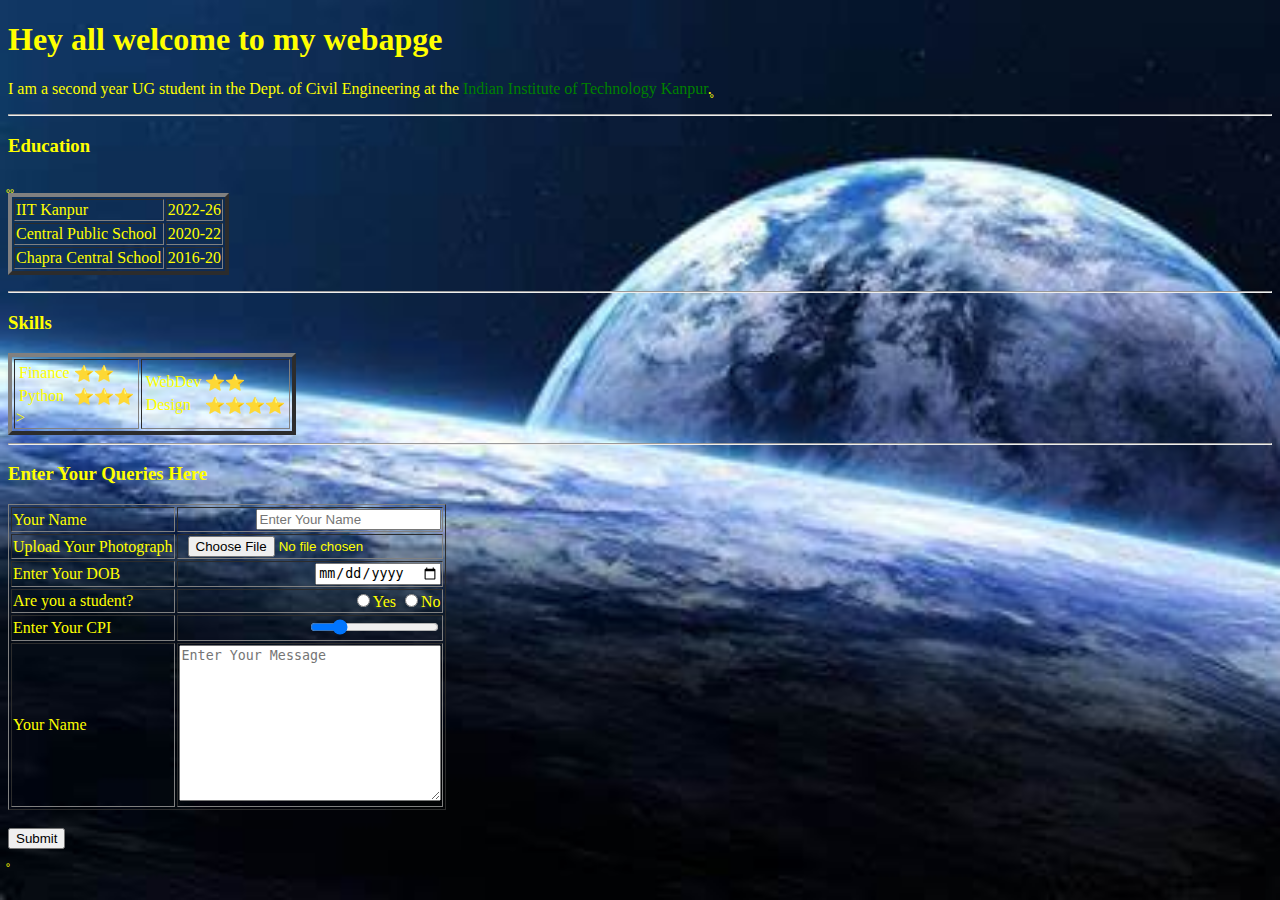
==== new.html @ 13e2d27b "Added files via upload" ====
<!DOCTYPE html>
<html lang="en">

<head>
    <meta charset="UTF-8">

    <!-- meta attribute is used to get a particular set of characters which 
    we can use in our webpage like UTF-8 nearly contains all of the required characters needed -->

    <meta http-equiv="X-UA-Compatible" content="IE=edge">
    <meta name="viewport" content="width=device-width, initial-scale=1.0">
    <title>Aditya's Personal WebPage</title>
</head>

<body>
    <style>
        body {
            background-image: url('horizon.jpeg');
            background-repeat: no-repeat;
            background-attachment: fixed;
            background-size: cover;
            color: yellow;
        }

        a:link {
            color: green;
            background-color: transparent;
            text-decoration: none;
        }

        a:visited {
            color: rgb(231, 226, 217);
            background-color: transparent;
            text-decoration: none;
        }

        a:hover {
            color: red;
            background-color: transparent;
            text-decoration: underline;
        }

        a:active {
            color: yellow;
            background-color: transparent;
            text-decoration: underline;
        }
    </style>
    <!-- <img src="horizon.jpeg" alt=""> -->
    <h1>Hey all welcome to my webapge</h1>
    <p>I am a second year UG student in the Dept. of Civil Engineering at the <a href="https://iitk.ac.in">Indian
            Institute of Technology Kanpur</a>.̥</p>
    <hr>
    <h3>Education</h3>
    <p>
        <!-- <ul>
            <li>IIT Kanpur : 2022-2026</li> 
            <li>Central Public School : 2020-2022 </li> 
            <li>Chapra Central School : 2016-2020</li> 
        </ul> -->
    <table border="4">
        <tr>
            <td>IIT Kanpur</td>
            <td>2022-26</td>
        </tr>
        <tr>
            <td>Central Public School</td>
            <td>2020-22</td>
        </tr>
        <tr>
            <td>Chapra Central School</td>̥
            <td>2016-20</td>
        </tr>̥
    </table>
    </p>
    <hr>
    <h3>Skills</h3>
    <!-- <table border="4"> -->
    <table border="4">
        <tr>
            <td>
                <table>
                    <tr>
                        <td>Finance</td>
                        <td>⭐⭐</td>
                    </tr>
                    <tr>
                        <td>Python</td>
                        <td>⭐⭐⭐</td>
                    </tr>
                </table>>
            </td>
            <td>
                <table>
                    <tr>
                        <td>WebDev</td>
                        <td>⭐⭐</td>
                    </tr>
                    <tr>
                        <td>Design</td>
                        <td>⭐⭐⭐⭐</td>
                    </tr>
                </table>
            </td>
        </tr>
    </table>
    <hr>
    <h3><b>Enter Your Queries Here</b></h3>
    <!-- <form action="form.php">
        <label for="">
            Your Details
            <input type="text"><br>
            <input type="submit"><br>
            <input type="file"><br>
            <input type="date"><br>
            <input type="radio"><br>
            <input type="range">
        </label>
    </form> -->

    <form action="">
        <table border="1">
            <tr>
                <td>
                    <label for="">
                        Your Name
                    </label>
                </td>
                <td align="right">
                    <input type="text" placeholder="Enter Your Name"> 
                </td>
            </tr>
            <!-- <label for="">
        </label> -->
            <tr>
                <td>
                    <label for="">
                        Upload Your Photograph
                    </label>
                </td>
                <td align="right">  
                    <!-- this cell is not aligning don't know why ?? -->
                    <input type="file">
                </td>
            </tr>
            <tr>
                <td>
                    <label for="">
                        Enter Your DOB
                    </label>
                </td>
                <td align="right">
                    <input type="date">
                </td>
            </tr>
            <tr>
                <td>
                    <label for="">
                        Are you a student?
                    </label>
                </td>
                <td align="right">
                    <input type="radio" value="Yes" id="Yes" name="student">Yes
                    <input type="radio" value="No" id="No" name="student">No
                </td>
                <!-- for radio to work properly that is only one option can be selected "name" of all input have to be same -->
                <!-- "value" can be different -->
            </tr>
            <tr>
                <td>
                    <label for="">
                        Enter Your CPI
                    </label>
                </td>
                <td align="right">
                    <input type="range" min="0.00" max="10.00" step="2" value="2">
                    <!-- step value is equal to the value by which successive selctions differ -->
                    <!-- value is the initial value set in the slider -->
                </td>
            </tr>
            <tr>
                <td>
                    <label for="">
                        Your Name
                    </label>
                </td>
                <td align="right">
                    <textarea name="" id="" cols="30" rows="10" placeholder="Enter Your Message"></textarea>
                    <!-- <textarea name="" id="" cols="30" rows="10" placeholder="Enter Your Message">Hello Guys !!</textarea><br> -->
                </td>
            </tr>
        </table>
        <br>
        <input type="submit">
    </form>
</body>

</html>̥
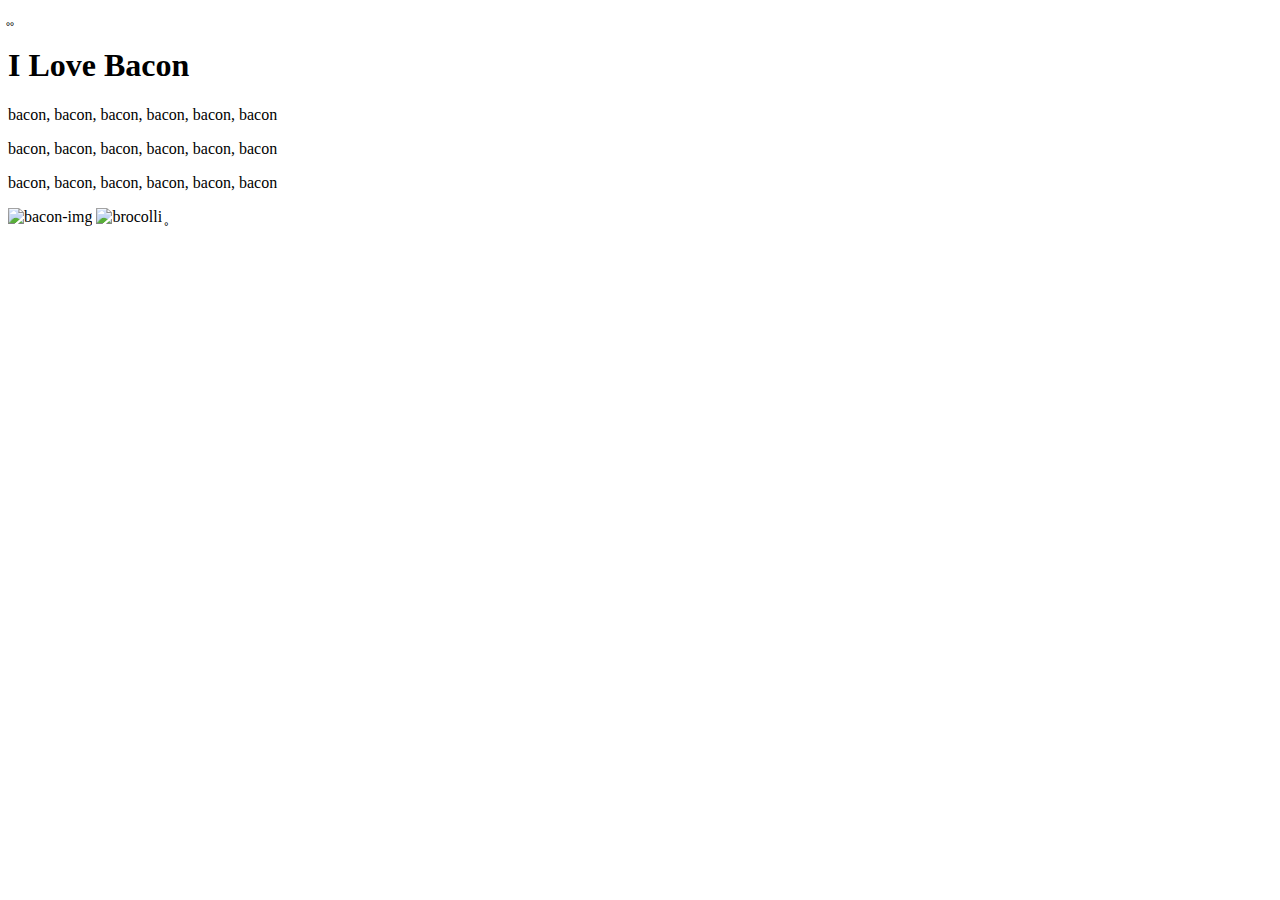
==== commit 7fdad270: "Added files via upload" ====
--- a/new.html
+++ b/new.html
@@ -1,198 +1,23 @@
 <!DOCTYPE html>
-<html lang="en">
+̥<html>
 
 <head>
-    <meta charset="UTF-8">
-
-    <!-- meta attribute is used to get a particular set of characters which 
-    we can use in our webpage like UTF-8 nearly contains all of the required characters needed -->
-
-    <meta http-equiv="X-UA-Compatible" content="IE=edge">
-    <meta name="viewport" content="width=device-width, initial-scale=1.0">
-    <title>Aditya's Personal WebPage</title>
+  <meta charset="utf-8">̥
+  <title>Bacon Fansite</title>
+  <link rel="stylesheet" href="css/bacon.css">
 </head>
 
 <body>
-    <style>
-        body {
-            background-image: url('horizon.jpeg');
-            background-repeat: no-repeat;
-            background-attachment: fixed;
-            background-size: cover;
-            color: yellow;
-        }
+  <h1>I Love Bacon</h1>
+  <p>bacon, bacon, bacon, bacon, bacon, bacon</p>
+  <p>bacon, bacon, bacon, bacon, bacon, bacon</p>
+  <p>bacon, bacon, bacon, bacon, bacon, bacon</p>
+  <img class="bacon" src="bacon.png" alt="bacon-img">
+  <img class="brocolli" src="brocolli.png" alt="brocolli">
 
-        a:link {
-            color: green;
-            background-color: transparent;
-            text-decoration: none;
-        }
+  <!-- currently the properties applied to image tag applies to both the images -->
+  <!-- to specify a particular image we can use class -->
 
-        a:visited {
-            color: rgb(231, 226, 217);
-            background-color: transparent;
-            text-decoration: none;
-        }
-
-        a:hover {
-            color: red;
-            background-color: transparent;
-            text-decoration: underline;
-        }
-
-        a:active {
-            color: yellow;
-            background-color: transparent;
-            text-decoration: underline;
-        }
-    </style>
-    <!-- <img src="horizon.jpeg" alt=""> -->
-    <h1>Hey all welcome to my webapge</h1>
-    <p>I am a second year UG student in the Dept. of Civil Engineering at the <a href="https://iitk.ac.in">Indian
-            Institute of Technology Kanpur</a>.̥</p>
-    <hr>
-    <h3>Education</h3>
-    <p>
-        <!-- <ul>
-            <li>IIT Kanpur : 2022-2026</li> 
-            <li>Central Public School : 2020-2022 </li> 
-            <li>Chapra Central School : 2016-2020</li> 
-        </ul> -->
-    <table border="4">
-        <tr>
-            <td>IIT Kanpur</td>
-            <td>2022-26</td>
-        </tr>
-        <tr>
-            <td>Central Public School</td>
-            <td>2020-22</td>
-        </tr>
-        <tr>
-            <td>Chapra Central School</td>̥
-            <td>2016-20</td>
-        </tr>̥
-    </table>
-    </p>
-    <hr>
-    <h3>Skills</h3>
-    <!-- <table border="4"> -->
-    <table border="4">
-        <tr>
-            <td>
-                <table>
-                    <tr>
-                        <td>Finance</td>
-                        <td>⭐⭐</td>
-                    </tr>
-                    <tr>
-                        <td>Python</td>
-                        <td>⭐⭐⭐</td>
-                    </tr>
-                </table>>
-            </td>
-            <td>
-                <table>
-                    <tr>
-                        <td>WebDev</td>
-                        <td>⭐⭐</td>
-                    </tr>
-                    <tr>
-                        <td>Design</td>
-                        <td>⭐⭐⭐⭐</td>
-                    </tr>
-                </table>
-            </td>
-        </tr>
-    </table>
-    <hr>
-    <h3><b>Enter Your Queries Here</b></h3>
-    <!-- <form action="form.php">
-        <label for="">
-            Your Details
-            <input type="text"><br>
-            <input type="submit"><br>
-            <input type="file"><br>
-            <input type="date"><br>
-            <input type="radio"><br>
-            <input type="range">
-        </label>
-    </form> -->
-
-    <form action="">
-        <table border="1">
-            <tr>
-                <td>
-                    <label for="">
-                        Your Name
-                    </label>
-                </td>
-                <td align="right">
-                    <input type="text" placeholder="Enter Your Name"> 
-                </td>
-            </tr>
-            <!-- <label for="">
-        </label> -->
-            <tr>
-                <td>
-                    <label for="">
-                        Upload Your Photograph
-                    </label>
-                </td>
-                <td align="right">  
-                    <!-- this cell is not aligning don't know why ?? -->
-                    <input type="file">
-                </td>
-            </tr>
-            <tr>
-                <td>
-                    <label for="">
-                        Enter Your DOB
-                    </label>
-                </td>
-                <td align="right">
-                    <input type="date">
-                </td>
-            </tr>
-            <tr>
-                <td>
-                    <label for="">
-                        Are you a student?
-                    </label>
-                </td>
-                <td align="right">
-                    <input type="radio" value="Yes" id="Yes" name="student">Yes
-                    <input type="radio" value="No" id="No" name="student">No
-                </td>
-                <!-- for radio to work properly that is only one option can be selected "name" of all input have to be same -->
-                <!-- "value" can be different -->
-            </tr>
-            <tr>
-                <td>
-                    <label for="">
-                        Enter Your CPI
-                    </label>
-                </td>
-                <td align="right">
-                    <input type="range" min="0.00" max="10.00" step="2" value="2">
-                    <!-- step value is equal to the value by which successive selctions differ -->
-                    <!-- value is the initial value set in the slider -->
-                </td>
-            </tr>
-            <tr>
-                <td>
-                    <label for="">
-                        Your Name
-                    </label>
-                </td>
-                <td align="right">
-                    <textarea name="" id="" cols="30" rows="10" placeholder="Enter Your Message"></textarea>
-                    <!-- <textarea name="" id="" cols="30" rows="10" placeholder="Enter Your Message">Hello Guys !!</textarea><br> -->
-                </td>
-            </tr>
-        </table>
-        <br>
-        <input type="submit">
-    </form>
 </body>
-
-</html>̥+̥
+</html>